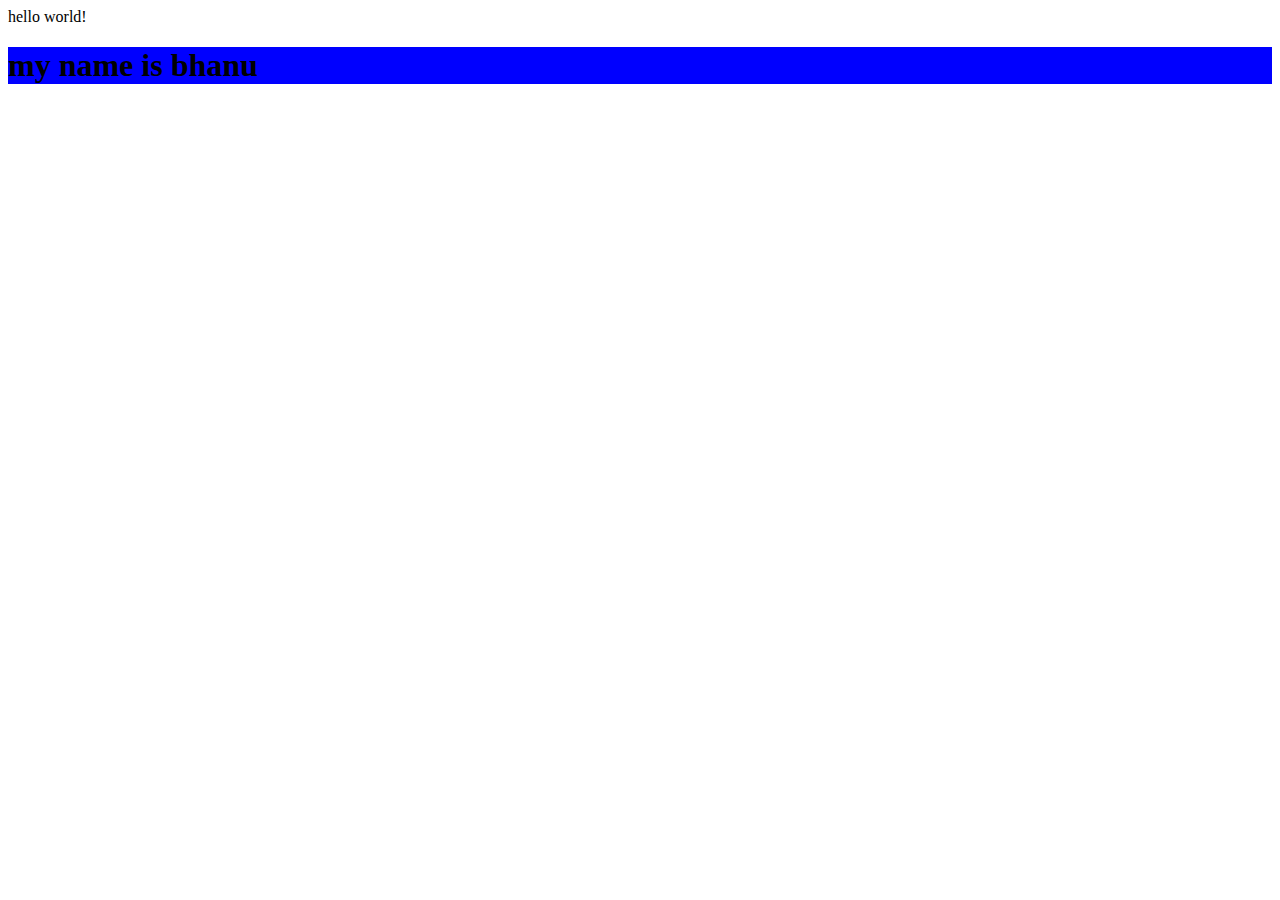
==== module-2_soln/index.html @ 98d74edb "some channges" ====
<!DOCTYPE html>
<html lang="en">
<head>
	<meta charset="utf-8">
	<meta http-equiv="X-UA-Compatible" content="IE=edge">
	<meta name="viewport" content="width=device-width,initial-scale=1"> 
	<title>Module 2 solution</title>
	<link rel="stylesheet" href="css/styles.css">
</head>
<body>
hello world!
<h1>my name is bhanu</h1>
</body>
</html>
---- module-2_soln/css/styles.css ----
h1 {
	background-color:blue;
}
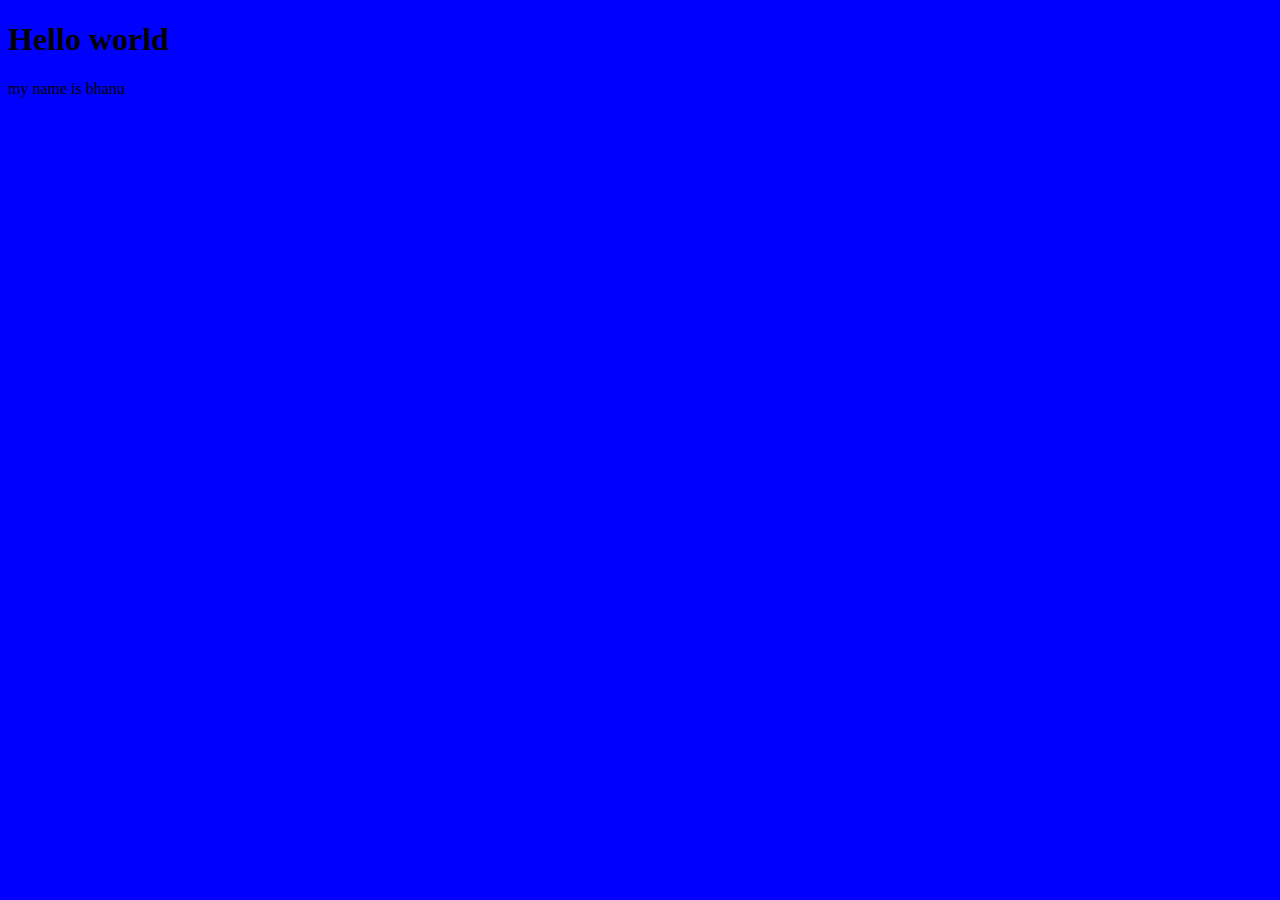
==== commit 532487bc: "new" ====
--- a/module-2_soln/index.html
+++ b/module-2_soln/index.html
@@ -8,7 +8,7 @@
 	<link rel="stylesheet" href="css/styles.css">
 </head>
 <body>
-hello world!
-<h1>my name is bhanu</h1>
+<h1>Hello world</h1>
+<div>my name is bhanu</div>
 </body>
 </html>--- a/module-2_soln/css/styles.css
+++ b/module-2_soln/css/styles.css
@@ -1,3 +1,3 @@
-h1 {
-	background-color:blue;
+body {
+	background-color: blue;
 }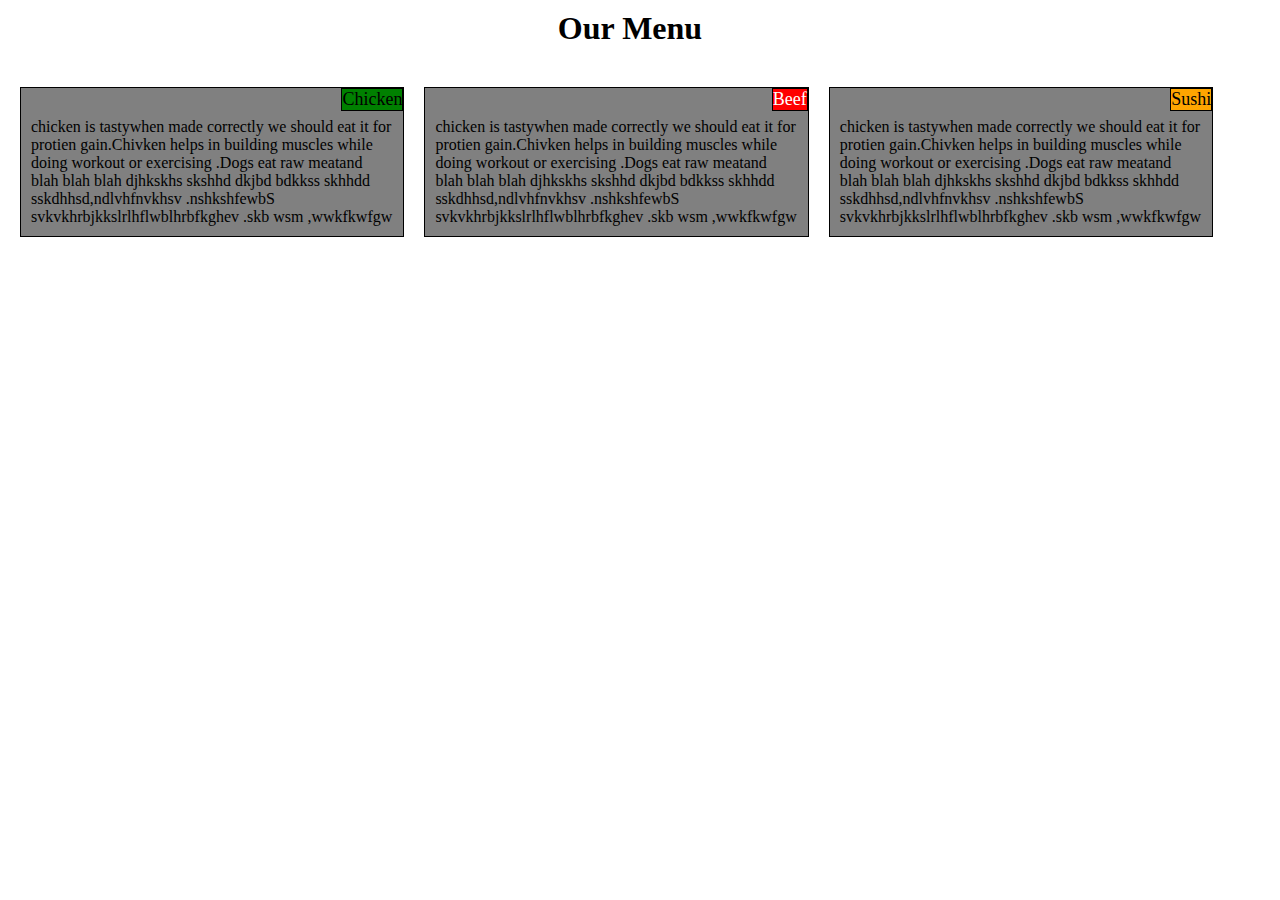
==== commit f9c07730: "complete assignment" ====
--- a/module-2_soln/index.html
+++ b/module-2_soln/index.html
@@ -8,7 +8,18 @@
 	<link rel="stylesheet" href="css/styles.css">
 </head>
 <body>
-<h1>Hello world</h1>
-<div>my name is bhanu</div>
+<h1>Our Menu</h1>
+	<div class="col-lg-4 col-md-6 col-sm-12">
+		<p class="one">Chicken</p>
+		<section>chicken is tastywhen made correctly we should eat it for protien gain.Chivken helps in building muscles while doing workout or exercising .Dogs eat raw meatand blah blah blah djhkskhs skshhd  dkjbd bdkkss skhhdd sskdhhsd,ndlvhfnvkhsv .nshkshfewbS svkvkhrbjkkslrlhflwblhrbfkghev .skb wsm ,wwkfkwfgw</section>
+	</div>
+	<div class="col-lg-4 col-md-6 col-sm-12">
+		<p class="two">Beef</p>
+		<section>chicken is tastywhen made correctly we should eat it for protien gain.Chivken helps in building muscles while doing workout or exercising .Dogs eat raw meatand blah blah blah djhkskhs skshhd  dkjbd bdkkss skhhdd sskdhhsd,ndlvhfnvkhsv .nshkshfewbS svkvkhrbjkkslrlhflwblhrbfkghev .skb wsm ,wwkfkwfgw</section>
+	</div>
+	<div class="col-lg-4 col-md-12 col-sm-12">
+		<p class="three">Sushi</p>
+		<section>chicken is tastywhen made correctly we should eat it for protien gain.Chivken helps in building muscles while doing workout or exercising .Dogs eat raw meatand blah blah blah djhkskhs skshhd  dkjbd bdkkss skhhdd sskdhhsd,ndlvhfnvkhsv .nshkshfewbS svkvkhrbjkkslrlhflwblhrbfkghev .skb wsm ,wwkfkwfgw</section>
+	</div>
 </body>
 </html>--- a/module-2_soln/css/styles.css
+++ b/module-2_soln/css/styles.css
@@ -1,3 +1,61 @@
+* {
+	box-sizing: border-box;
+	margin: 0px 0px 0px 0px;
+}
 body {
-	background-color: blue;
+	margin: 10px;
+	padding-right: 20px; 
+}
+h1 {
+	text-align: center;
+	margin-bottom: 30px;
+}
+div {
+	position: relative;
+	margin: 10px;
+	border: 1px solid black;
+	background-color: grey;
+}
+p {
+	font-size: large;
+	float: right;
+	border: 1px solid black;
+}
+section {
+	clear: both;
+	margin: 30px 10px 10px 10px;
+}
+.one {
+	background-color: green;
+}
+.two {
+	color: white;
+	background-color: red;
+}
+.three {
+	background-color: orange;
+}
+@media (min-width: 992px){
+	.col-lg-4 {
+		float: left;
+	}
+	.col-lg-4{
+		width: 31%;
+	}
+}
+@media (min-width: 768px) and (max-width: 991px){
+	.col-md-6, .col-md-12 {
+		float: left;
+	}
+	.col-md-12{
+		width: 96%;
+	}
+	.col-md-6{
+		width: 47%;
+	}
+}
+@media (max-width: 767px){
+	.col-sm-12{
+		width: 100%;
+	}
 }